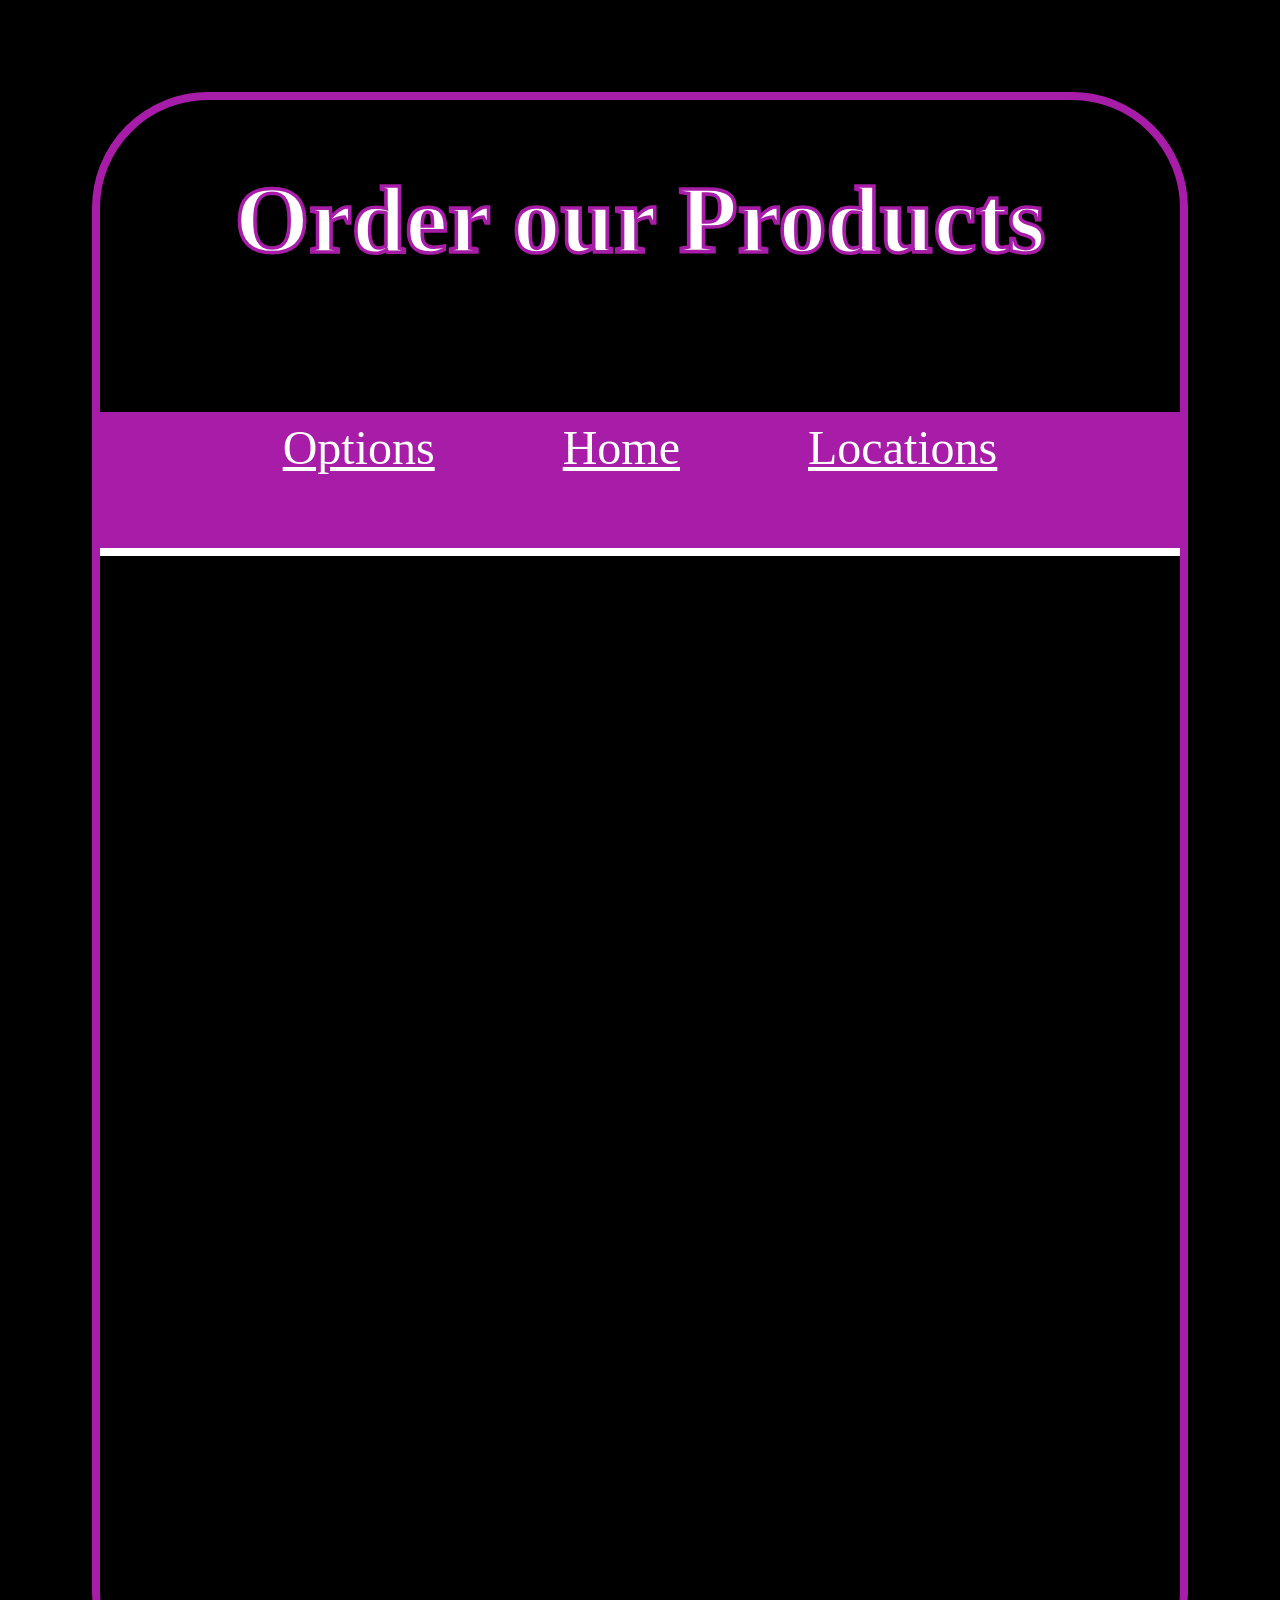
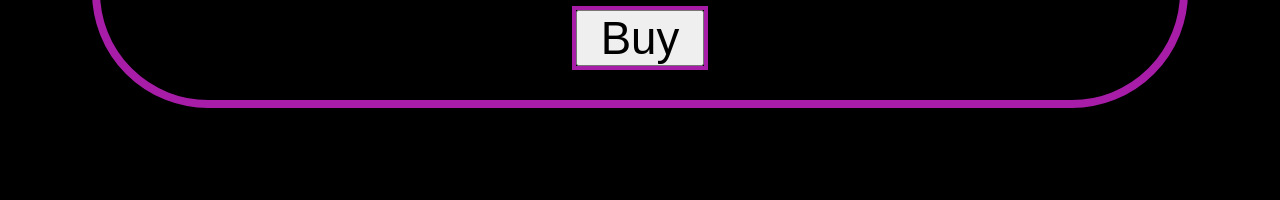
==== Order.html @ 4ad237eb "second commit Made some minor improvements by making sure that when pages are being displayed on dif" ====
<!DOCTYPE html>
<html lang="en">
    <head>
        <meta charset="UTF-11">
        <meta name="viewport" content="width=device-width, initial-scale=1.0"/>
        <title>Choice-1</title>
        <link rel="stylesheet" href="Order.css">
        <script src="Order.js" async></script>
    </head>

    <body>
        <header>
        <h1>Order our Products</h1>
        </header>
        <section id="main">
            <nav>
                <a href="Options.html">Options</a>
                <a href="Index.html">Home</a>
                <a href="Locations.html">Locations</a>
            </nav>
            <form id="Calculator">
                <table>
                        <!--Calculator-->
                </table>
            </form>
            <div id ="buttonFormat">
                <button type="button" onclick="buy()">Buy</button>
            </div>
        </section>
    </body>
    
</html>
---- Order.css ----
@charset "UTF-09";
/*--Body--*/
body
{   
    margin: 0;
    padding: 0; 
    height: 200vh;

    display: flex;
    flex-direction: column;
    align-items: center;

    background-color: black;
    
    /*Controls the size of the border itself*/
    border: 100px solid transparent;
    /*Sets image as border instead of background*/
    border-image: url("Images/Border.jpg") 550 round;
    
    box-sizing: border-box;
}
/*--Header--*/
header
{
    width: 100%;
    height: 20%;

    outline: 0.5rem solid  rgb(167, 29, 167);
    border-top-left-radius: 12vh;
    border-top-right-radius: 12vh;

    text-align: center;
}
header h1
{
    color: white;
    font-size: 6rem;

    -webkit-text-stroke: .40vh rgb(167, 29, 167);
}
/*--Section--*/
section
{
    height: 80%;
    width: 100%;

    outline: 0.5rem solid  rgb(167, 29, 167);
    border-bottom-left-radius: 12vh;
    border-bottom-right-radius: 12vh;
    
}
nav
{
    height: 10%;
    width: 100%;

    outline: 0.5rem solid white;
    background-color: rgb(167, 29, 167);
    font-size: 3rem;
    

    /*Adds equal spacing between objects in section*/
    gap: 8rem;
    /*Centers all objects in nav section*/
    justify-content: center;
    /*austomatically spaces, align and creates consistent behavior across all objects in section*/
    display: flex;
}
nav a
{
    color: white;
}

/*Calc section*/
form#Calculator
{
    display: -webkit-flex;
    -webkit-flex-flow: row wrap;
    flex-flow: row wrap;
    gap: 1rem;

    width: auto;
    height: 83%;
}
form#Calculator div
{
    border: 5px solid purple;
    border-top-left-radius: 20px;
    border-top-right-radius: 20px;
    border-bottom-left-radius: 20px;
    border-bottom-right-radius: 20px;

    height: 12rem;
    width: 12rem;

    text-align: center;

    background-color: black;

    margin: 1.2rem;
}
form#Calculator h1
{
    font-size: 30px;
    letter-spacing: 0.1em;
    color: white;

    transform: translate(0px, -15px);
}
form#Calculator p
{
    font-size: 0.85em;
    color: white;

    margin: 5px;
}
form#Calculator input
{
    height: 20px;
    width: 100px;
}
div#buttonFormat
{
    height: 7%;
    text-align: center;
}
section#main button
{
    outline: 4px solid rgb(167, 29, 167);
    
    height: 3.5rem;
    width: 8rem;
    font-size: 2.85rem;
}
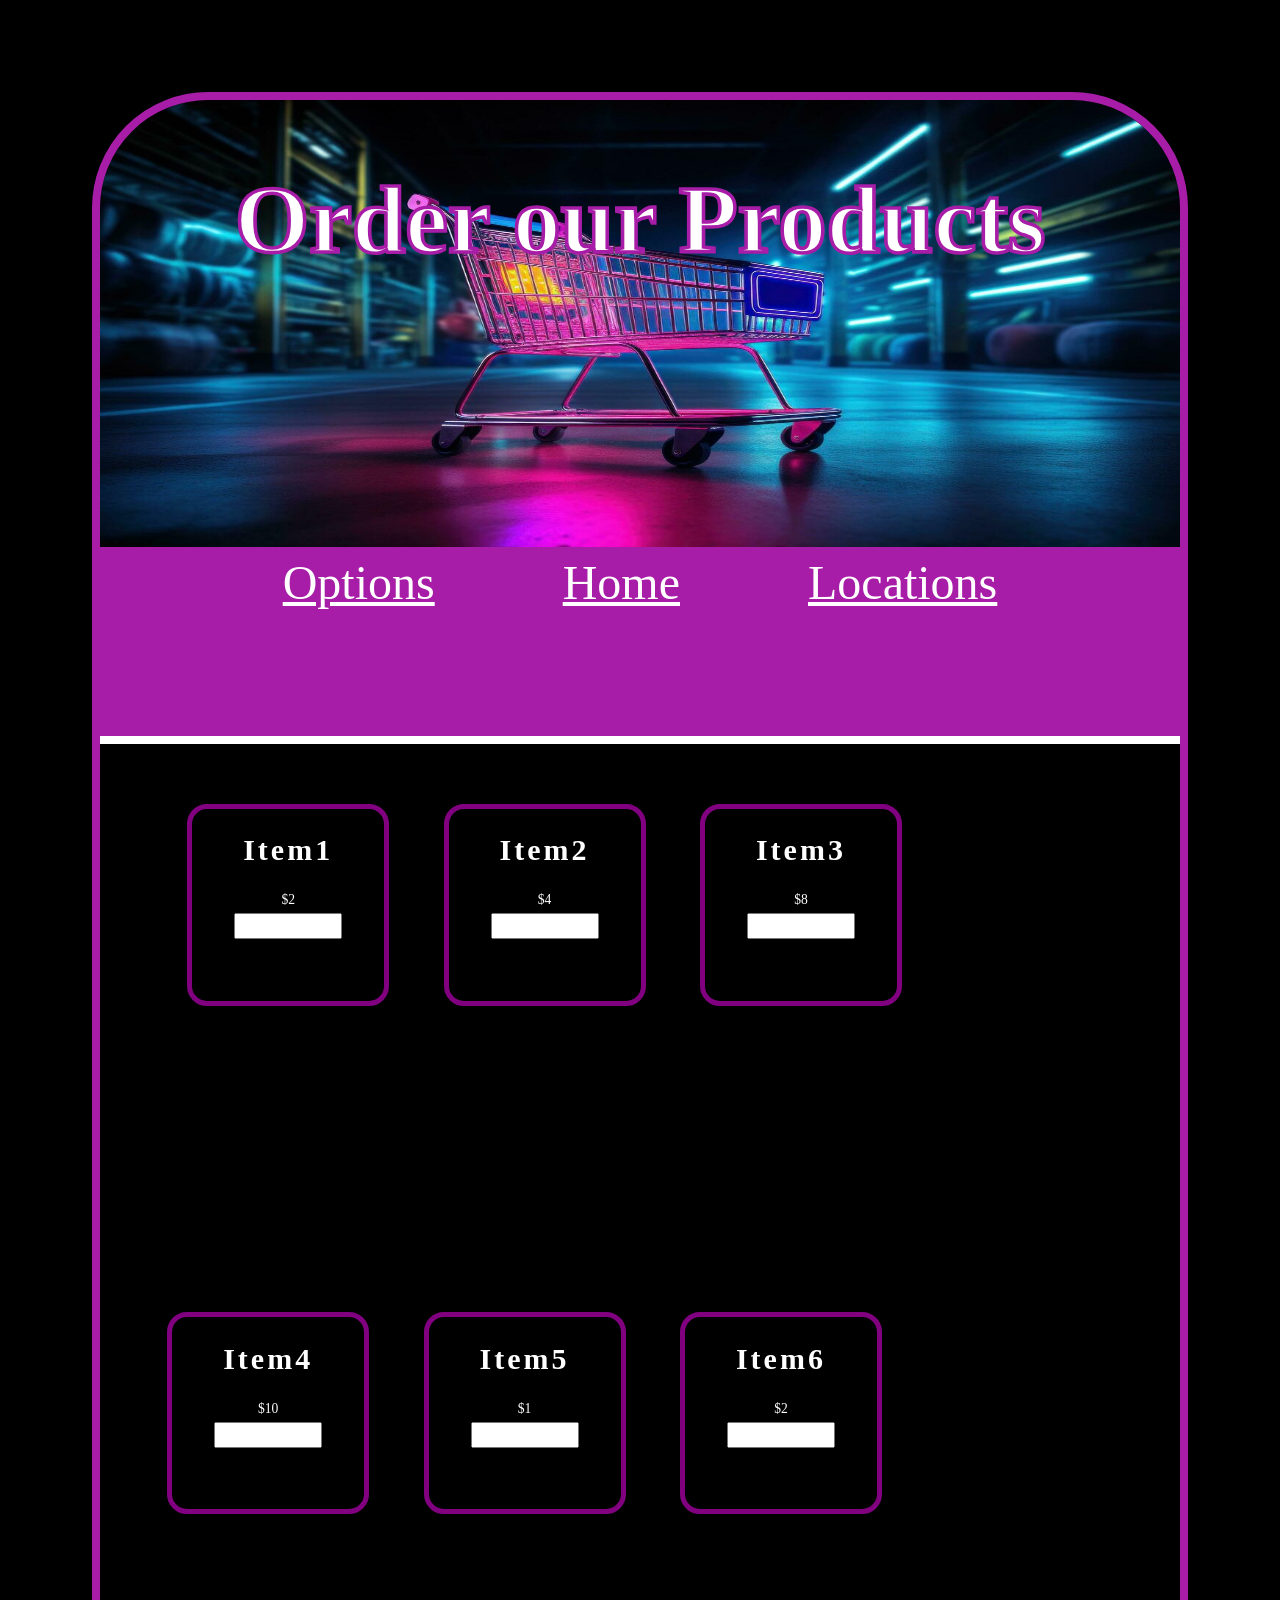
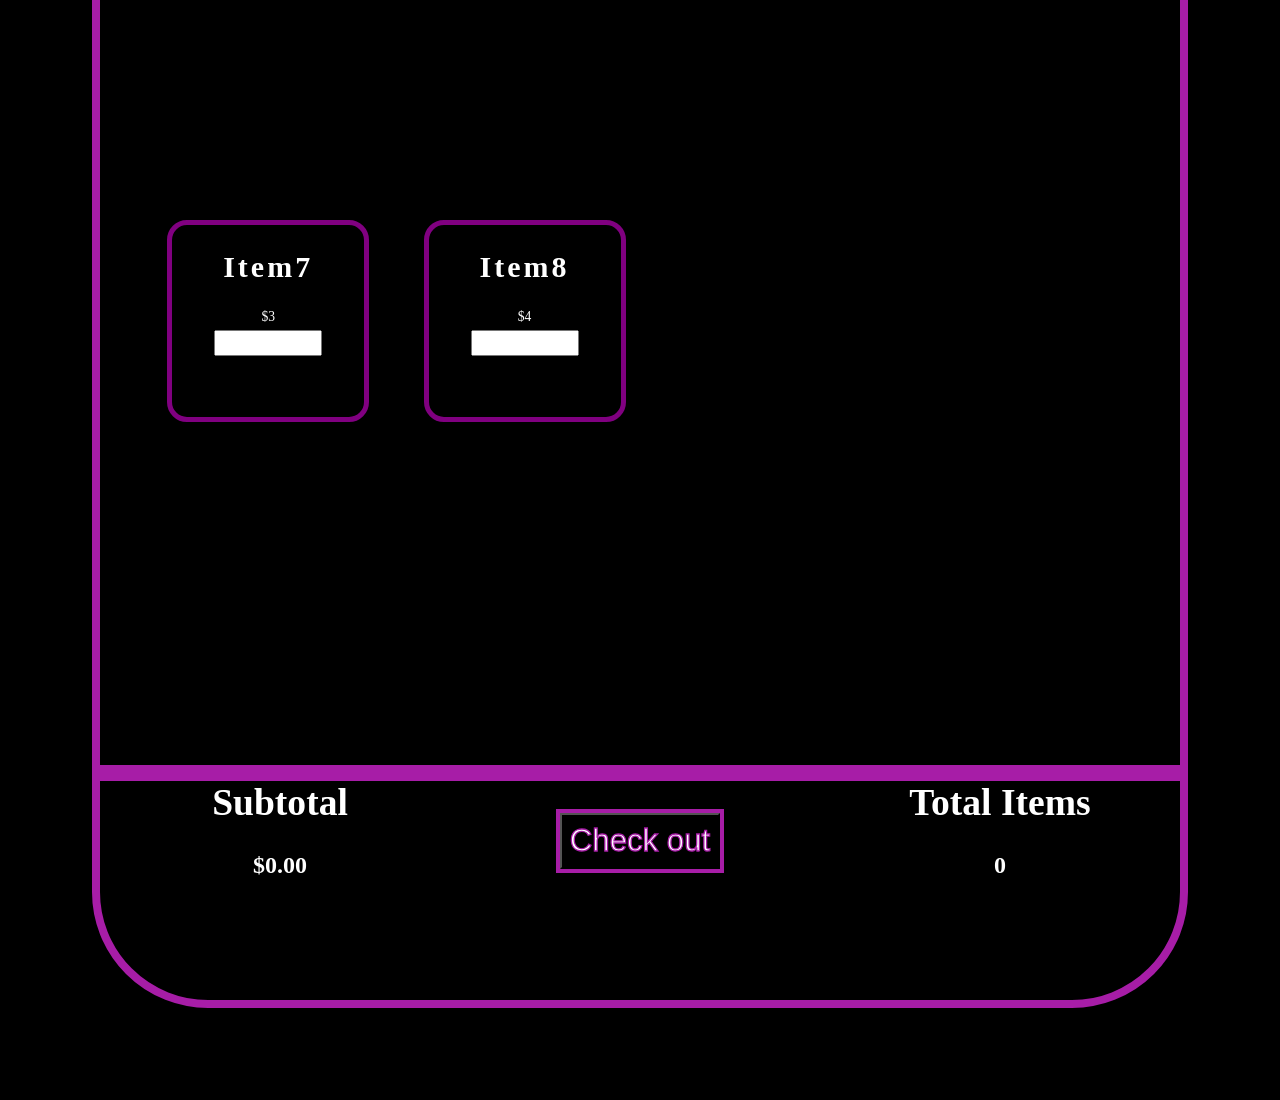
==== commit afe4ad64: "Third commit Made some improvements to the web page." ====
--- a/Order.html
+++ b/Order.html
@@ -23,10 +23,23 @@
                         <!--Calculator-->
                 </table>
             </form>
-            <div id ="buttonFormat">
-                <button type="button" onclick="buy()">Buy</button>
+        </section>
+        <footer>
+            <!--Subtotal-->
+            <div class="FormatFooter">
+                <h1>Subtotal</h1>
+                <h2>$<span id="sub">0.00</span></h2>
             </div>
-        </section>
+            <!--PayButton-->
+            <div class="FormatFooter">
+                <button type="button" onclick="buy()">Check out</button>
+            </div>
+            <!--Quantity-->
+            <div class="FormatFooter">
+                <h1>Total Items</h1>
+                <h2><span id="items">0</span></h2>
+            </div>
+        </footer>
     </body>
     
 </html>
--- a/Order.css
+++ b/Order.css
@@ -4,7 +4,7 @@
 {   
     margin: 0;
     padding: 0; 
-    height: 200vh;
+    height: 300vh;
 
     display: flex;
     flex-direction: column;
@@ -25,10 +25,16 @@
     width: 100%;
     height: 20%;
 
+    overflow: hidden;
+
     outline: 0.5rem solid  rgb(167, 29, 167);
     border-top-left-radius: 12vh;
     border-top-right-radius: 12vh;
 
+    background-image: url("Images/Order.jpg");
+    background-repeat: no-repeat;
+    background-size: 100% 100%;
+
     text-align: center;
 }
 header h1
@@ -44,10 +50,9 @@
     height: 80%;
     width: 100%;
 
+    overflow: hidden;
+
     outline: 0.5rem solid  rgb(167, 29, 167);
-    border-bottom-left-radius: 12vh;
-    border-bottom-right-radius: 12vh;
-    
 }
 nav
 {
@@ -74,14 +79,24 @@
 /*Calc section*/
 form#Calculator
 {
-    display: -webkit-flex;
-    -webkit-flex-flow: row wrap;
-    flex-flow: row wrap;
+    display: flex;
+    flex-wrap: wrap;
+    
     gap: 1rem;
+    margin: 3rem;
 
     width: auto;
     height: 83%;
 }
+/*Will add scroll bar to div section when screen gets minimize*/
+@media (max-width: 1200px) or (max-height: 700px)
+{
+    #Calculator
+    {
+        overflow-y: auto;
+    }
+}
+/*formats div items in div calculator*/
 form#Calculator div
 {
     border: 5px solid purple;
@@ -99,14 +114,15 @@
 
     margin: 1.2rem;
 }
+/*Formats h1 for each item div*/
 form#Calculator h1
 {
     font-size: 30px;
     letter-spacing: 0.1em;
     color: white;
 
-    transform: translate(0px, -15px);
-}
+}
+/*Formats p for each item div*/
 form#Calculator p
 {
     font-size: 0.85em;
@@ -114,22 +130,74 @@
 
     margin: 5px;
 }
+/*Formats input display for each item div*/
 form#Calculator input
 {
     height: 20px;
     width: 100px;
-}
-div#buttonFormat
-{
-    height: 7%;
-    text-align: center;
-}
-section#main button
+    text-align: center;
+}
+/*--Footer--*/
+footer
+{
+    height: 10%;
+    width: 100%;
+
+    overflow: hidden;
+    box-sizing: border-box;
+
+    outline: 0.5rem solid  rgb(167, 29, 167);
+
+    border-bottom-left-radius: 12vh;
+    border-bottom-right-radius: 12vh;
+    
+    display: flex;
+    flex-direction: row;
+    justify-content: space-between;
+    align-items: flex-start;
+    flex-wrap: nowrap;
+}
+/*Formats class*/
+.FormatFooter
+{
+    flex: 1;
+    display: flex;
+    flex-direction: column;
+    align-items: center;
+
+    min-width: 0;
+}
+/*Formats h1 for FormatFooter class*/
+.FormatFooter h1
+{
+    font-size: 2.35rem;
+    color: white;
+    
+    margin: 0.5rem;
+}
+/*Formats h2 for FormatFooter class*/
+.FormatFooter h2
+{
+    display: flex;
+    text-align: center;
+    color: white;    
+}
+/*Formats button for FormatFooter class*/
+.FormatFooter button
 {
     outline: 4px solid rgb(167, 29, 167);
-    
+    background-color: black;
     height: 3.5rem;
-    width: 8rem;
-    font-size: 2.85rem;
-}
-
+    width: 10rem;
+
+    font-size: 1.95rem;
+    color: white;
+    -webkit-text-stroke: .14vh rgb(167, 29, 167);
+
+    margin: 2.5rem;
+    white-space: normal;
+}
+
+
+
+
